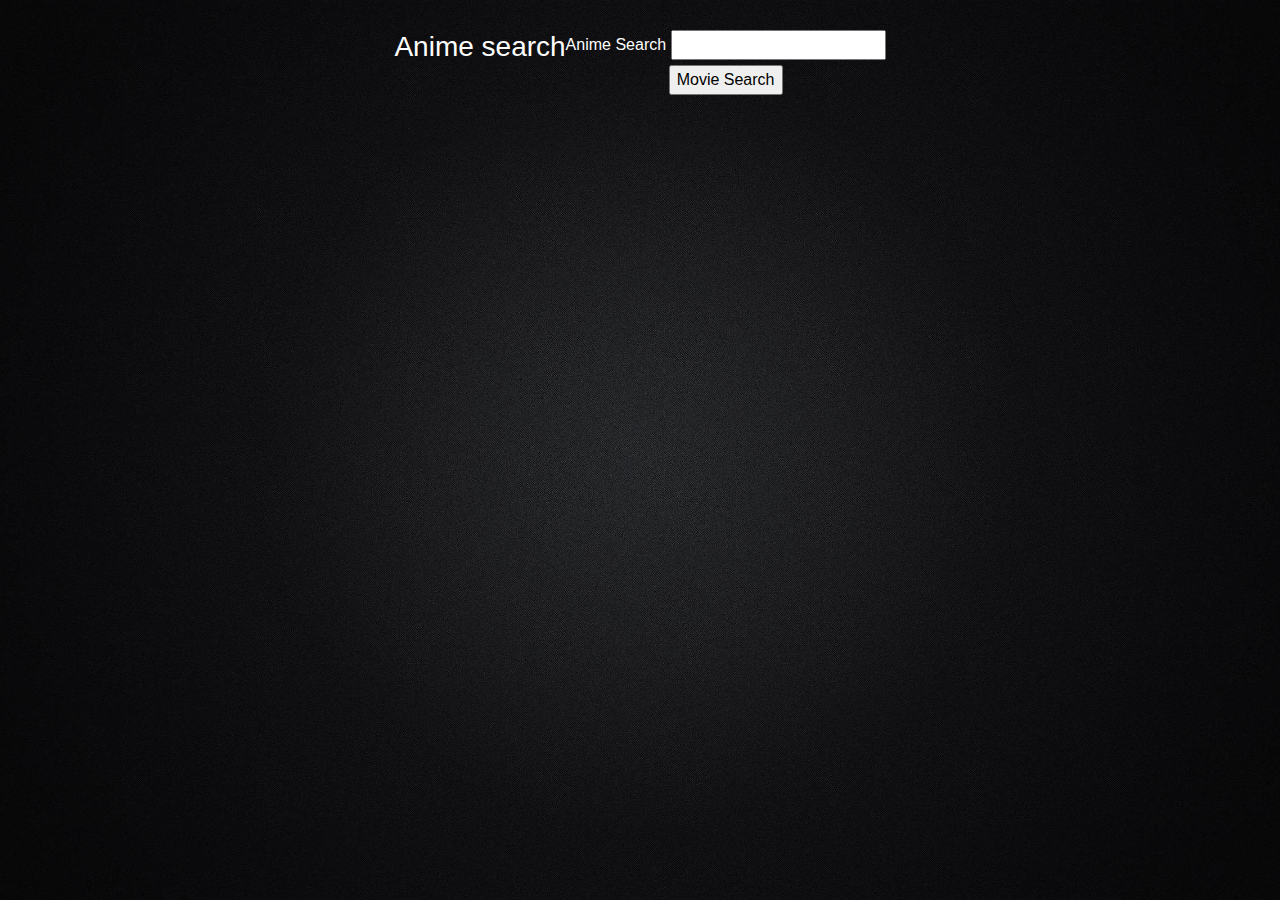
==== index.html @ 98b5b538 "fixed errors in second api" ====
<!doctype html>
<html class="no-js" lang="en">

<head>
    <meta charset="utf-8" />
    <meta name="viewport" content="width=device-width, initial-scale=1.0" />
    <title>Project 1 | Welcome</title>
    <link rel="stylesheet" href="/assets/css/reset.css">
    <link rel="stylesheet" href="https://dhbhdrzi4tiry.cloudfront.net/cdn/sites/foundation.min.css">
    <link rel="stylesheet" href="/assets/css/style.css">
    <link rel="stylesheet" href="/assets/css/animate.css">
    <link
        href="https://fonts.googleapis.com/css?family=Baloo+Bhaijaan|Coiny|Libre+Barcode+128+Text|Libre+Barcode+39+Extended+Text|Major+Mono+Display|Vollkorn+SC&display=swap">
    <link rel="stylesheet"
        href="https://cdnjs.cloudflare.com/ajax/libs/twitter-bootstrap/4.0.0/css/bootstrap.min.css" />

</head>
<!-- THE ORB -->


<body>
    <div class="orbContain" id="orbContain">
        <div class="orb" id="orb">

        </div>
    </div>

    <!-- ***** HERO PAGE ******* -->

    <div class="heroPage" id="heroPage">
        <div class="hero-full-screen">

            <div id="hero-container" class="middle-content-section">
                <div class="row" id="searchGroup">
                    <div class="row">
                        <div class="form-group">
                            <row class="disp">
                                <h3>Anime search</h3> 
                                <!-- This form will be where users input data about the movies -->
                                <form id="movie-form">
                                    <label for="movie-input">Anime Search</label>
                                    <input type="text" id="movie-input"><br>

                                    <!-- This button will trigger our AJAX call -->
                                    <input id="find-movie" type="submit" value="Movie Search">
                                </form>

                                <!--  dumping our JSON contents in here -->
                                <div id="movie-view"></div>
                                <div id="tv-info"></div>


                                <!-- <a id="hero-search-button" href="#" class="button small"><img
                                        src="/assets/images/hidden leaf symbol.png" alt="hidden" height="50" width="25"
                                        id="hero-search-button-img" class="animated"></a>
                                <input id="hero-searchbar" type="search" name="search" placeholder="Search.."
                                    class="animated-search-form"> -->
                            </row>
                        </div>
                    </div>

                </div>

            </div>

        </div>
    </div>





    <!-- *************** MAIN PAGE *********************-->

    <div class="mainPage" id="mainPage">


        <div class="callout large" id="callOut">
            <div class="row">


                <row class="disp">
                    <a id="index-search-button" href="#" class="button small">Search</a>
                    <input id="index-searchbar" type="search" name="search" placeholder="Search.."
                        class="animated-search-form">
                </row>
            </div>
        </div>

        <div class="bodyP" id="bodyP">
            <div class="row">
                <div class="medium-6 columns medium-push-6">
                    <img  class="thumbnail" src="https://placehold.it/750x350">
                </div>
                <div class="medium-6 columns medium-pull-6">
                    <h2>INFO</h2>
                    <p>Vivamus luctus urna sed urna ultricies ac tempor dui sagittis. In condimentum facilisis porta.
                        Sed nec
                        diam eu diam mattis viverra. Nulla fringilla, orci ac euismod semper, magna diam porttitor
                        mauris, quis
                        sollicitudin sapien justo in libero. Vestibulum mollis mauris enim. Morbi euismod magna ac lorem
                        rutrum
                        elementum. Donec viverra auctor.</p>
                </div>
            </div>

        </div>
        <hr>
        <div class="row column" id="numSection">
            <ul class="vertical medium-horizontal menu expanded text-center">

                <div class="stat" id="stat">28</div><span id="stat">Websites</span id="stat">
                </a>
                </li> 
                <li><a href="#">
                        <div class="stat" id="stat">43</div><span id="stat">Apps</span id="stat">
                    </a>
                </li>
                <li><a href="#">
                        <div class="stat" id="stat">95</div><span id="stat">Ads</span id="stat">
                    </a>
                </li>
                <li><a href="#">
                        <div class="stat" id="stat">59</div><span id="stat">Cakes</span id="stat">
                    </a>
                </li>
                <li><a href="#">
                        <div class="stat" id="stat">18</div><span id="stat">Logos</span id="stat">
                    </a>
                </li>
            </ul>
        </div>
        <hr>
        <div class="picSection" id="picSection">
            <div class="row column">
                <h3>ANIME</h3>
            </div>
            <div class="row medium-up-3 large-up-4">
                <div     class="column">
                    <img class="thumbnail" src="https://placehold.it/550x550">
                </div>
                <div class="column">
                    <img  class="thumbnail" src="https://placehold.it/550x550">
                </div>
                <div class="column">
                    <img  class="thumbnail" src="https://placehold.it/550x550">
                </div>
                <div class="column">
                    <img  class="thumbnail" src="https://placehold.it/550x550">
                </div>
                <div class="column">
                    <img  class="thumbnail" src="https://placehold.it/550x550">
                </div>
                <div class="column">
                    <img  class="thumbnail" src="https://placehold.it/550x550">
                </div>
                <div class="column">
                    <img  class="thumbnail" src="https://placehold.it/550x550">
                </div>
                <div class="column">
                    <img  class="thumbnail" src="https://placehold.it/550x550">
                </div>
            </div>
        </div>
        <hr>
        <script src="https://code.jquery.com/jquery-2.1.4.min.js"></script>
        <script src="https://dhbhdrzi4tiry.cloudfront.net/cdn/sites/foundation.js"></script>
        <script>
            $(document).foundation();
        </script>

    </div>
    <script src="/assets/js/project.js"></script>
    <script src="/assets/js/project2.js"></script>


</body>

</html>
---- assets/css/style.css ----
h2, h3 {
  font-family: 'Barlow Semi Condensed', sans-serif;
  color: #fff;
}

body {
  background-color: #000;
  color: #fff;
  font-family: 'Barlow Semi Condensed', sans-serif;
  background-position: center;
  background-repeat: no-repeat;
  background-attachment: fixed;
  background-size: cover;
  position: relative;
}

body {
  background-color: #000;
}

#orb {
  position: fixed;
  top: calc(50% - 150px);
  left: calc(50% - 150px);
  width: 300px;
  height: 300px;
  border-radius: 50%;
  box-shadow:
    inset 0 0 50px #fff,
    inset 20px 0 80px #03febf,
    inset -20px 0 80px #3a03a0,
    inset 20px 0 300px #03febf,
    inset -20px 0 300px #3d03c7,
    0 0 50px #fff,
    -10px 0 80px #03febf,
    10px 0 80px #4c00ff;
    z-index: -1;
}

#orbContain {
  position: fixed;
  top: calc(50% - 150px);
  left: calc(50% - 150px);
  width: 300px;
  height: 300px;
  margin: auto;
  transition: all 2s;
  z-index: -1;
}

.scaled {
  transform: scale(2); /* Equal to scaleX(2) scaleY(0.5) */
  
}
.spinning {
  animation-name: spin;
  animation-duration: 5000ms;
  animation-iteration-count: infinite;
  animation-timing-function: linear;
}

@keyframes spin {
  from {
      transform:rotate(0deg);
  }
  to {
      transform:rotate(360deg);
  }
}

#heroPage {
  display: flex;
  flex-direction: column;
}

#narutoIntro {
  position: fixed;
  justify-content: center;
  display: block;
  padding: 10px;
  top: 150px;
  margin: auto;
  width: 20%;

}

#callOut {
  border: 1px black;
  border-radius: 10px;
  width: 80%;
  margin: auto;
  background-color: #5752a16b;
  margin-top: 10px;
  padding: 10px 5px 10px;
}

#bodyP {
  border: 1px black;
  border-radius: 10px;
  width: 80%;
  margin: auto;
  margin-top: 10px;
  background-color: #5752a179;
}

#picSection {
  border: 1px black;
  border-radius: 10px;
  width: 80%;
  margin: auto;
  margin-top: 10px;
  background-color: #5752a179;
}

#stat {
  color: white;
}

  .animated-search-form[type=search]:focus {
    width: 100%;
  } 

  #index-search-button {
    background-color: #00a59d;
  }

  .disp {
    display: flex;
  
    }
  
  #hero-search-button {
    margin: auto;
    margin-top: -1px;
    background-color:  #00a59d;
    padding: 9px; 
    border: 1px dotted black;
  
  }

 #hero-container {
  padding: 10px;
  margin-top: 20px;

} 
  
.hero-full-screen {
    height: 100vh;
    display: -webkit-flex;
    display: -ms-flexbox;
    display: flex;
    -webkit-flex-direction: column;
        -ms-flex-direction: column;
            flex-direction: column;
    -webkit-align-items: center;
        -ms-flex-align: center;
            align-items: center;
    -webkit-justify-content: space-between;
        -ms-flex-pack: justify;
            justify-content: space-between;
    background: url("/assets/images/blackBG.jpg") center center no-repeat;
    background-position: center;
    background-repeat: no-repeat;
    background-attachment: fixed;
    background-size: cover;
    position: relative;
    background-size: cover;
  }
  
  .hero-full-screen .middle-content-section {
    text-align: center;
    color: #fefefe;
  }


  /*index search section  */
.animated-search-form[type=search] {
  width: 10rem;
  border: 0.125rem solid #e6e6e6;
  box-shadow: 0 0 3.125rem rgba(0, 0, 0, 0.18);
  border-radius: 0;
  background-image: url("//image.ibb.co/i7NbrQ/search_icon_15.png");
  background-position: 0.625rem 0.625rem;
  background-repeat: no-repeat;
  padding: 0.75rem 1.25rem 0.75rem 2rem;
  transition: width 0.4s ease-in-out;
}

.animated-search-form[type=search]:focus {
  width: 100%;
}

.disp {
  display: flex;
  }

#index-search-button {
  margin: 0 0rem 1rem 0;
}

hr {
  border-color: #05576280;
  border: 60px
}
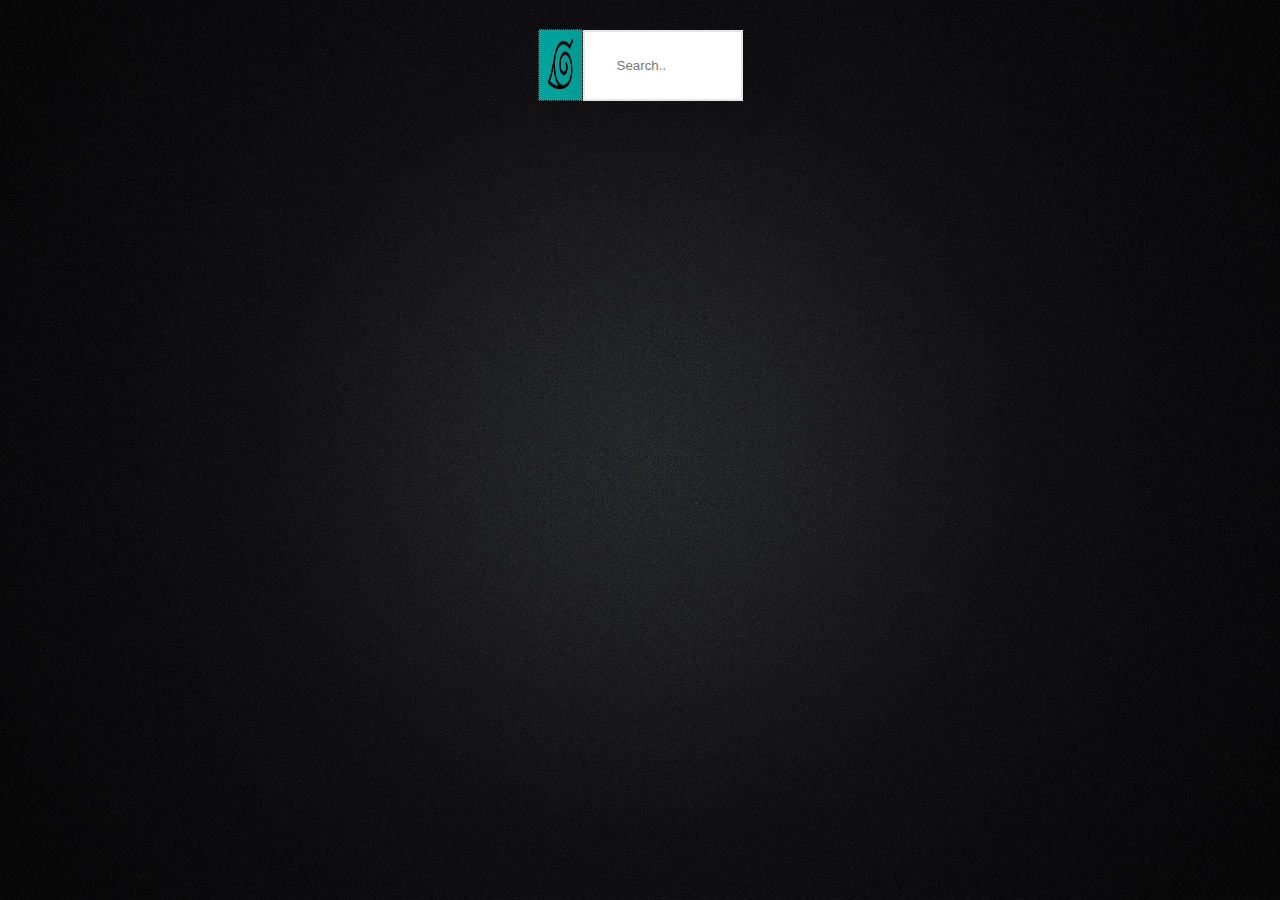
==== commit 88cdfa25: "trying to fix how it gets displayed on git pages" ====
--- a/index.html
+++ b/index.html
@@ -5,22 +5,20 @@
     <meta charset="utf-8" />
     <meta name="viewport" content="width=device-width, initial-scale=1.0" />
     <title>Project 1 | Welcome</title>
-    <link rel="stylesheet" href="/assets/css/reset.css">
+    <link rel="stylesheet" type="text/css" href="./assets/css/reset.css">
     <link rel="stylesheet" href="https://dhbhdrzi4tiry.cloudfront.net/cdn/sites/foundation.min.css">
-    <link rel="stylesheet" href="/assets/css/style.css">
-    <link rel="stylesheet" href="/assets/css/animate.css">
-    <link
-        href="https://fonts.googleapis.com/css?family=Baloo+Bhaijaan|Coiny|Libre+Barcode+128+Text|Libre+Barcode+39+Extended+Text|Major+Mono+Display|Vollkorn+SC&display=swap">
-    <link rel="stylesheet"
-        href="https://cdnjs.cloudflare.com/ajax/libs/twitter-bootstrap/4.0.0/css/bootstrap.min.css" />
+    <link rel="stylesheet" type="text/css" href="/assets/css/style.css">
+    <link rel="stylesheet" type="text/css" href="/assets/css/animate.css">
+    <link href="https://fonts.googleapis.com/css?family=Barlow+Semi+Condensed|Libre+Barcode+39+Extended&display=swap"
+        rel="stylesheet">
 
 </head>
 <!-- THE ORB -->
 
 
 <body>
-    <div class="orbContain" id="orbContain">
-        <div class="orb" id="orb">
+    <div class="orbContain animated" id="orbContain">
+        <div class="orb animated" id="orb">
 
         </div>
     </div>
@@ -35,26 +33,11 @@
                     <div class="row">
                         <div class="form-group">
                             <row class="disp">
-                                <h3>Anime search</h3> 
-                                <!-- This form will be where users input data about the movies -->
-                                <form id="movie-form">
-                                    <label for="movie-input">Anime Search</label>
-                                    <input type="text" id="movie-input"><br>
-
-                                    <!-- This button will trigger our AJAX call -->
-                                    <input id="find-movie" type="submit" value="Movie Search">
-                                </form>
-
-                                <!--  dumping our JSON contents in here -->
-                                <div id="movie-view"></div>
-                                <div id="tv-info"></div>
-
-
-                                <!-- <a id="hero-search-button" href="#" class="button small"><img
-                                        src="/assets/images/hidden leaf symbol.png" alt="hidden" height="50" width="25"
+                                <a id="hero-search-button" href="#" class="button small"><img
+                                        src="./assets/images/hidden leaf symbol.png" alt="hidden" height="50" width="25"
                                         id="hero-search-button-img" class="animated"></a>
                                 <input id="hero-searchbar" type="search" name="search" placeholder="Search.."
-                                    class="animated-search-form"> -->
+                                    class="animated-search-form">
                             </row>
                         </div>
                     </div>
@@ -64,9 +47,8 @@
             </div>
 
         </div>
+
     </div>
-
-
 
 
 
@@ -90,7 +72,7 @@
         <div class="bodyP" id="bodyP">
             <div class="row">
                 <div class="medium-6 columns medium-push-6">
-                    <img  class="thumbnail" src="https://placehold.it/750x350">
+                    <img class="thumbnail" src="https://placehold.it/750x350">
                 </div>
                 <div class="medium-6 columns medium-pull-6">
                     <h2>INFO</h2>
@@ -108,10 +90,10 @@
         <hr>
         <div class="row column" id="numSection">
             <ul class="vertical medium-horizontal menu expanded text-center">
-
-                <div class="stat" id="stat">28</div><span id="stat">Websites</span id="stat">
-                </a>
-                </li> 
+                <li><a href="#">
+                        <div class="stat" id="stat">28</div><span id="stat">Websites</span id="stat">
+                    </a>
+                </li>
                 <li><a href="#">
                         <div class="stat" id="stat">43</div><span id="stat">Apps</span id="stat">
                     </a>
@@ -136,29 +118,29 @@
                 <h3>ANIME</h3>
             </div>
             <div class="row medium-up-3 large-up-4">
-                <div     class="column">
+                <div class="column">
                     <img class="thumbnail" src="https://placehold.it/550x550">
                 </div>
                 <div class="column">
-                    <img  class="thumbnail" src="https://placehold.it/550x550">
+                    <img class="thumbnail" src="https://placehold.it/550x550">
                 </div>
                 <div class="column">
-                    <img  class="thumbnail" src="https://placehold.it/550x550">
+                    <img class="thumbnail" src="https://placehold.it/550x550">
                 </div>
                 <div class="column">
-                    <img  class="thumbnail" src="https://placehold.it/550x550">
+                    <img class="thumbnail" src="https://placehold.it/550x550">
                 </div>
                 <div class="column">
-                    <img  class="thumbnail" src="https://placehold.it/550x550">
+                    <img class="thumbnail" src="https://placehold.it/550x550">
                 </div>
                 <div class="column">
-                    <img  class="thumbnail" src="https://placehold.it/550x550">
+                    <img class="thumbnail" src="https://placehold.it/550x550">
                 </div>
                 <div class="column">
-                    <img  class="thumbnail" src="https://placehold.it/550x550">
+                    <img class="thumbnail" src="https://placehold.it/550x550">
                 </div>
                 <div class="column">
-                    <img  class="thumbnail" src="https://placehold.it/550x550">
+                    <img class="thumbnail" src="https://placehold.it/550x550">
                 </div>
             </div>
         </div>
@@ -170,8 +152,7 @@
         </script>
 
     </div>
-    <script src="/assets/js/project.js"></script>
-    <script src="/assets/js/project2.js"></script>
+    <script src="./assets/js/project.js"></script>
 
 
 </body>
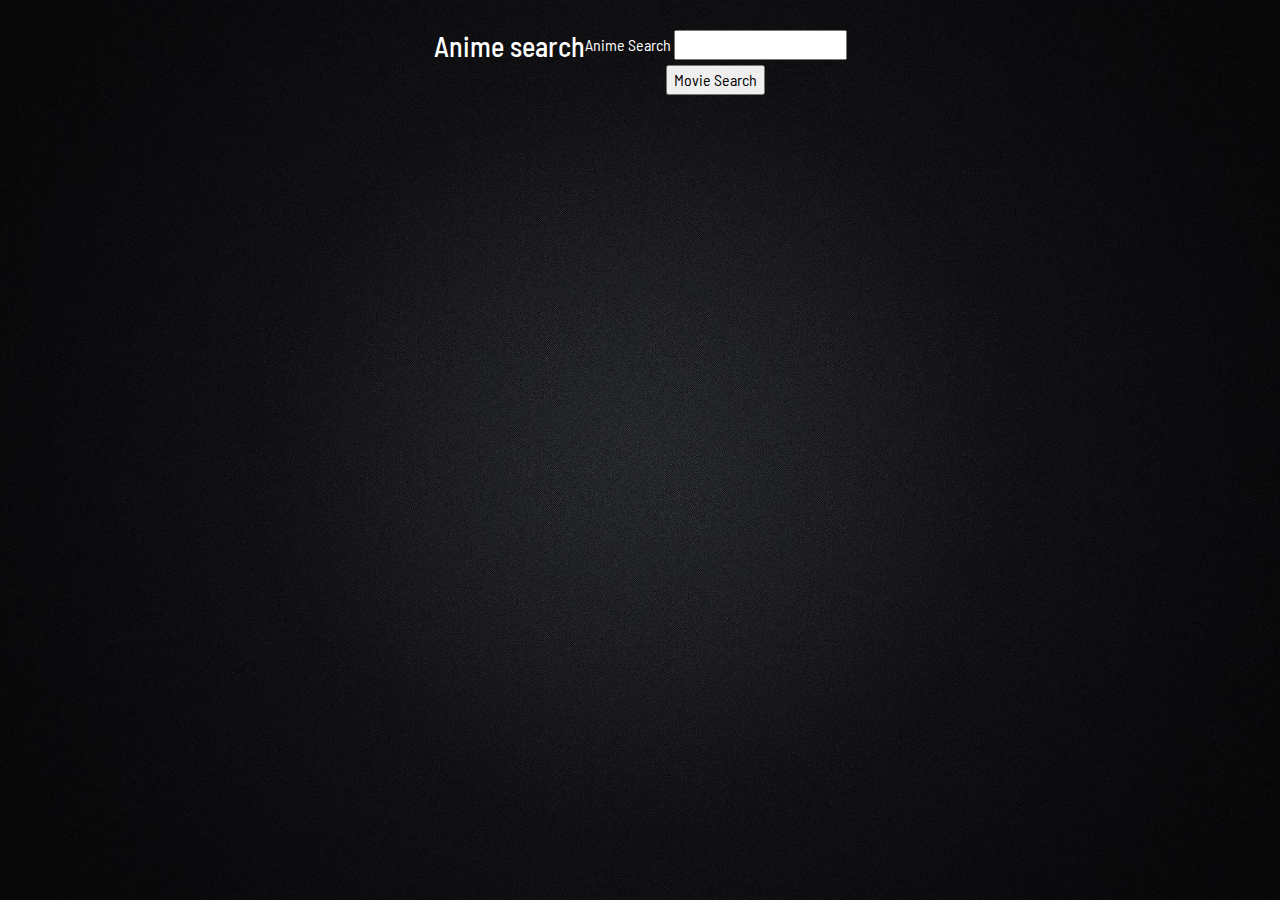
==== commit a81bc32f: "Merge branch 'master' into feature/errorinapi" ====
--- a/index.html
+++ b/index.html
@@ -7,10 +7,13 @@
     <title>Project 1 | Welcome</title>
     <link rel="stylesheet" type="text/css" href="./assets/css/reset.css">
     <link rel="stylesheet" href="https://dhbhdrzi4tiry.cloudfront.net/cdn/sites/foundation.min.css">
+    <link rel="stylesheet"
+        href="https://cdnjs.cloudflare.com/ajax/libs/twitter-bootstrap/4.0.0/css/bootstrap.min.css" />
     <link rel="stylesheet" type="text/css" href="/assets/css/style.css">
     <link rel="stylesheet" type="text/css" href="/assets/css/animate.css">
     <link href="https://fonts.googleapis.com/css?family=Barlow+Semi+Condensed|Libre+Barcode+39+Extended&display=swap"
         rel="stylesheet">
+
 
 </head>
 <!-- THE ORB -->
@@ -33,11 +36,28 @@
                     <div class="row">
                         <div class="form-group">
                             <row class="disp">
-                                <a id="hero-search-button" href="#" class="button small"><img
-                                        src="./assets/images/hidden leaf symbol.png" alt="hidden" height="50" width="25"
+
+                                <h3>Anime search</h3> 
+                                <!-- This form will be where users input data about the movies -->
+                                <form id="movie-form">
+                                    <label for="movie-input">Anime Search</label>
+                                    <input type="text" id="movie-input"><br>
+
+                                    <!-- This button will trigger our AJAX call -->
+                                    <input id="find-movie" type="submit" value="Movie Search">
+                                </form>
+
+                                <!--  dumping our JSON contents in here -->
+                                <div id="movie-view"></div>
+                                <div id="tv-info"></div>
+
+
+                                <!-- <a id="hero-search-button" href="#" class="button small"><img
+                                        src="/assets/images/hidden leaf symbol.png" alt="hidden" height="50" width="25"
+
                                         id="hero-search-button-img" class="animated"></a>
                                 <input id="hero-searchbar" type="search" name="search" placeholder="Search.."
-                                    class="animated-search-form">
+                                    class="animated-search-form"> -->
                             </row>
                         </div>
                     </div>
@@ -49,6 +69,8 @@
         </div>
 
     </div>
+
+
 
 
 
@@ -72,7 +94,7 @@
         <div class="bodyP" id="bodyP">
             <div class="row">
                 <div class="medium-6 columns medium-push-6">
-                    <img class="thumbnail" src="https://placehold.it/750x350">
+                    <img  class="thumbnail" src="https://placehold.it/750x350">
                 </div>
                 <div class="medium-6 columns medium-pull-6">
                     <h2>INFO</h2>
@@ -88,12 +110,14 @@
 
         </div>
         <hr>
-        <div class="row column" id="numSection">
+        <div class="numSection" id="numSection">
             <ul class="vertical medium-horizontal menu expanded text-center">
                 <li><a href="#">
-                        <div class="stat" id="stat">28</div><span id="stat">Websites</span id="stat">
-                    </a>
-                </li>
+
+                <div class="stat" id="stat">28</div><span id="stat">Episode #</span id="stat">
+                </a>
+                </li> 
+
                 <li><a href="#">
                         <div class="stat" id="stat">43</div><span id="stat">Apps</span id="stat">
                     </a>
@@ -118,29 +142,29 @@
                 <h3>ANIME</h3>
             </div>
             <div class="row medium-up-3 large-up-4">
-                <div class="column">
+                <div     class="column">
                     <img class="thumbnail" src="https://placehold.it/550x550">
                 </div>
                 <div class="column">
-                    <img class="thumbnail" src="https://placehold.it/550x550">
+                    <img  class="thumbnail" src="https://placehold.it/550x550">
                 </div>
                 <div class="column">
-                    <img class="thumbnail" src="https://placehold.it/550x550">
+                    <img  class="thumbnail" src="https://placehold.it/550x550">
                 </div>
                 <div class="column">
-                    <img class="thumbnail" src="https://placehold.it/550x550">
+                    <img  class="thumbnail" src="https://placehold.it/550x550">
                 </div>
                 <div class="column">
-                    <img class="thumbnail" src="https://placehold.it/550x550">
+                    <img  class="thumbnail" src="https://placehold.it/550x550">
                 </div>
                 <div class="column">
-                    <img class="thumbnail" src="https://placehold.it/550x550">
+                    <img  class="thumbnail" src="https://placehold.it/550x550">
                 </div>
                 <div class="column">
-                    <img class="thumbnail" src="https://placehold.it/550x550">
+                    <img  class="thumbnail" src="https://placehold.it/550x550">
                 </div>
                 <div class="column">
-                    <img class="thumbnail" src="https://placehold.it/550x550">
+                    <img  class="thumbnail" src="https://placehold.it/550x550">
                 </div>
             </div>
         </div>
@@ -152,8 +176,8 @@
         </script>
 
     </div>
-    <script src="./assets/js/project.js"></script>
-
+    <script src="/assets/js/project.js"></script>
+    <script src="/assets/js/project2.js"></script>
 
 </body>
 
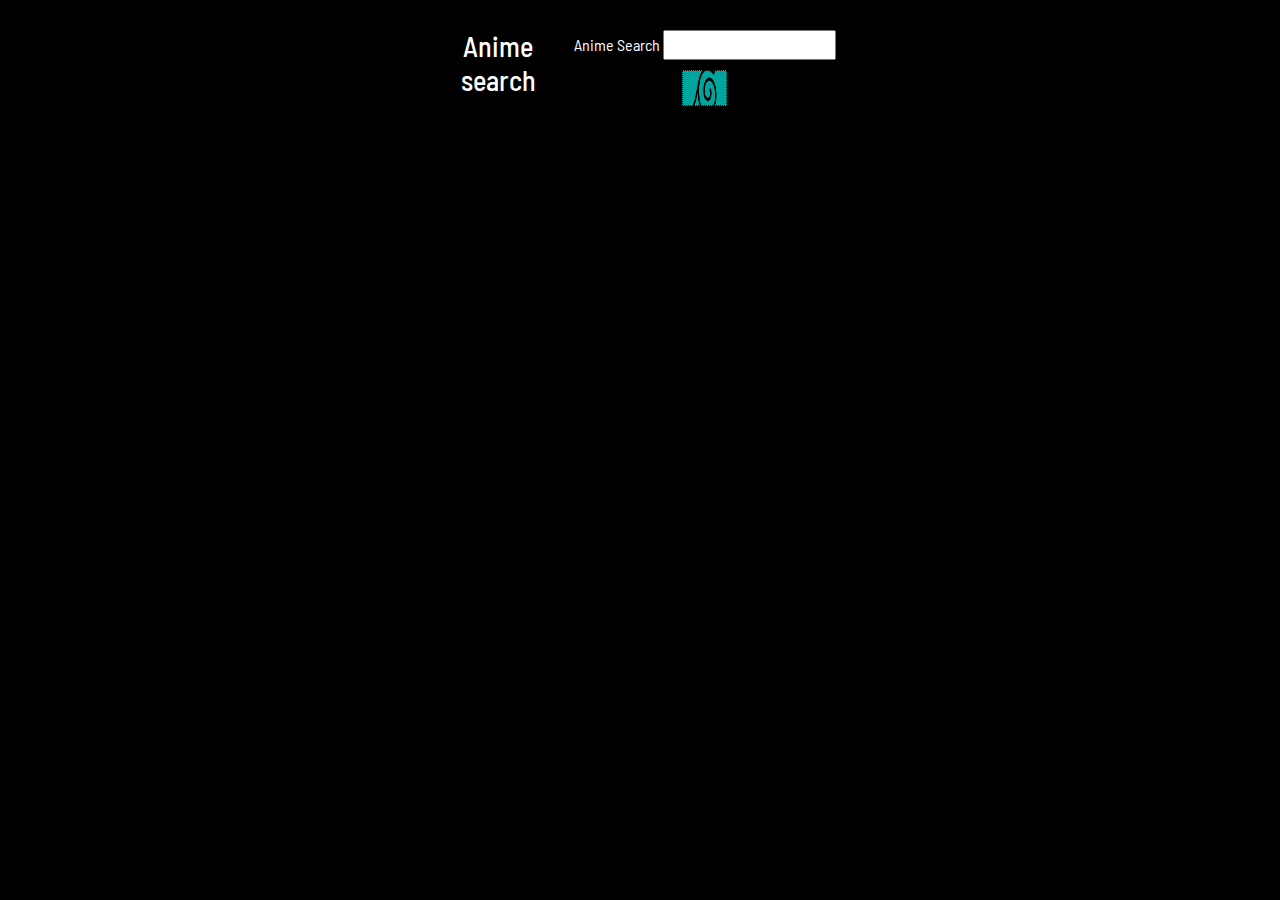
==== commit 15f7e890: "final touches ish" ====
--- a/index.html
+++ b/index.html
@@ -44,19 +44,19 @@
                                     <input type="text" id="movie-input"><br>
 
                                     <!-- This button will trigger our AJAX call -->
-                                    <input id="find-movie" type="submit" value="Movie Search">
-                                </form>
+                                    <!-- <input id="find-movie" type="submit" value="Movie Search">
+                                </form> -->
 
                                 <!--  dumping our JSON contents in here -->
                                 <div id="movie-view"></div>
                                 <div id="tv-info"></div>
 
 
-                                <!-- <a id="hero-search-button" href="#" class="button small"><img
+                                <a id="hero-search-button" href="#" class="button small"><img
                                         src="/assets/images/hidden leaf symbol.png" alt="hidden" height="50" width="25"
 
                                         id="hero-search-button-img" class="animated"></a>
-                                <input id="hero-searchbar" type="search" name="search" placeholder="Search.."
+                               <!-- <input id="hero-searchbar" type="search" name="search" placeholder="Search.."
                                     class="animated-search-form"> -->
                             </row>
                         </div>
@@ -93,18 +93,18 @@
 
         <div class="bodyP" id="bodyP">
             <div class="row">
-                <div class="medium-6 columns medium-push-6">
-                    <img  class="thumbnail" src="https://placehold.it/750x350">
-                </div>
-                <div class="medium-6 columns medium-pull-6">
-                    <h2>INFO</h2>
-                    <p>Vivamus luctus urna sed urna ultricies ac tempor dui sagittis. In condimentum facilisis porta.
+                <!-- <div class="medium-6 columns medium-push-6"> -->
+                    <!-- <img  class="thumbnail-img" id="thumbnail-img"> -->
+                <!-- </div> -->
+                <div class="thumbnail-img" id="thumbnail-img">
+                    <!-- <h2>INFO</h2> -->
+                    <!-- <p>Vivamus luctus urna sed urna ultricies ac tempor dui sagittis. In condimentum facilisis porta.
                         Sed nec
                         diam eu diam mattis viverra. Nulla fringilla, orci ac euismod semper, magna diam porttitor
                         mauris, quis
                         sollicitudin sapien justo in libero. Vestibulum mollis mauris enim. Morbi euismod magna ac lorem
                         rutrum
-                        elementum. Donec viverra auctor.</p>
+                        elementum. Donec viverra auctor.</p> -->
                 </div>
             </div>
 
--- a/assets/css/style.css
+++ b/assets/css/style.css
@@ -159,7 +159,7 @@
     -webkit-justify-content: space-between;
         -ms-flex-pack: justify;
             justify-content: space-between;
-    background: url("/assets/images/blackBG.jpg") center center no-repeat;
+    background: url("./assets/images/blackBG.jpg") center center no-repeat;
     background-position: center;
     background-repeat: no-repeat;
     background-attachment: fixed;
@@ -204,8 +204,28 @@
   border: 60px
 }
   
-  
-  
+
+.picSection {
+  display: flex;
+  flex-direction: row;
+
+}
+
+.thumbnail-img {
+  align-content: center;
+  display: flex;
+  flex-direction: row;
+  width: 80%;
+  margin: auto;
+}
+  
+#movie-form {
+  text-align: center;
+  width: 80%;
+  margin: auto;
+  top: 200px;
+  
+}
 
   
   
